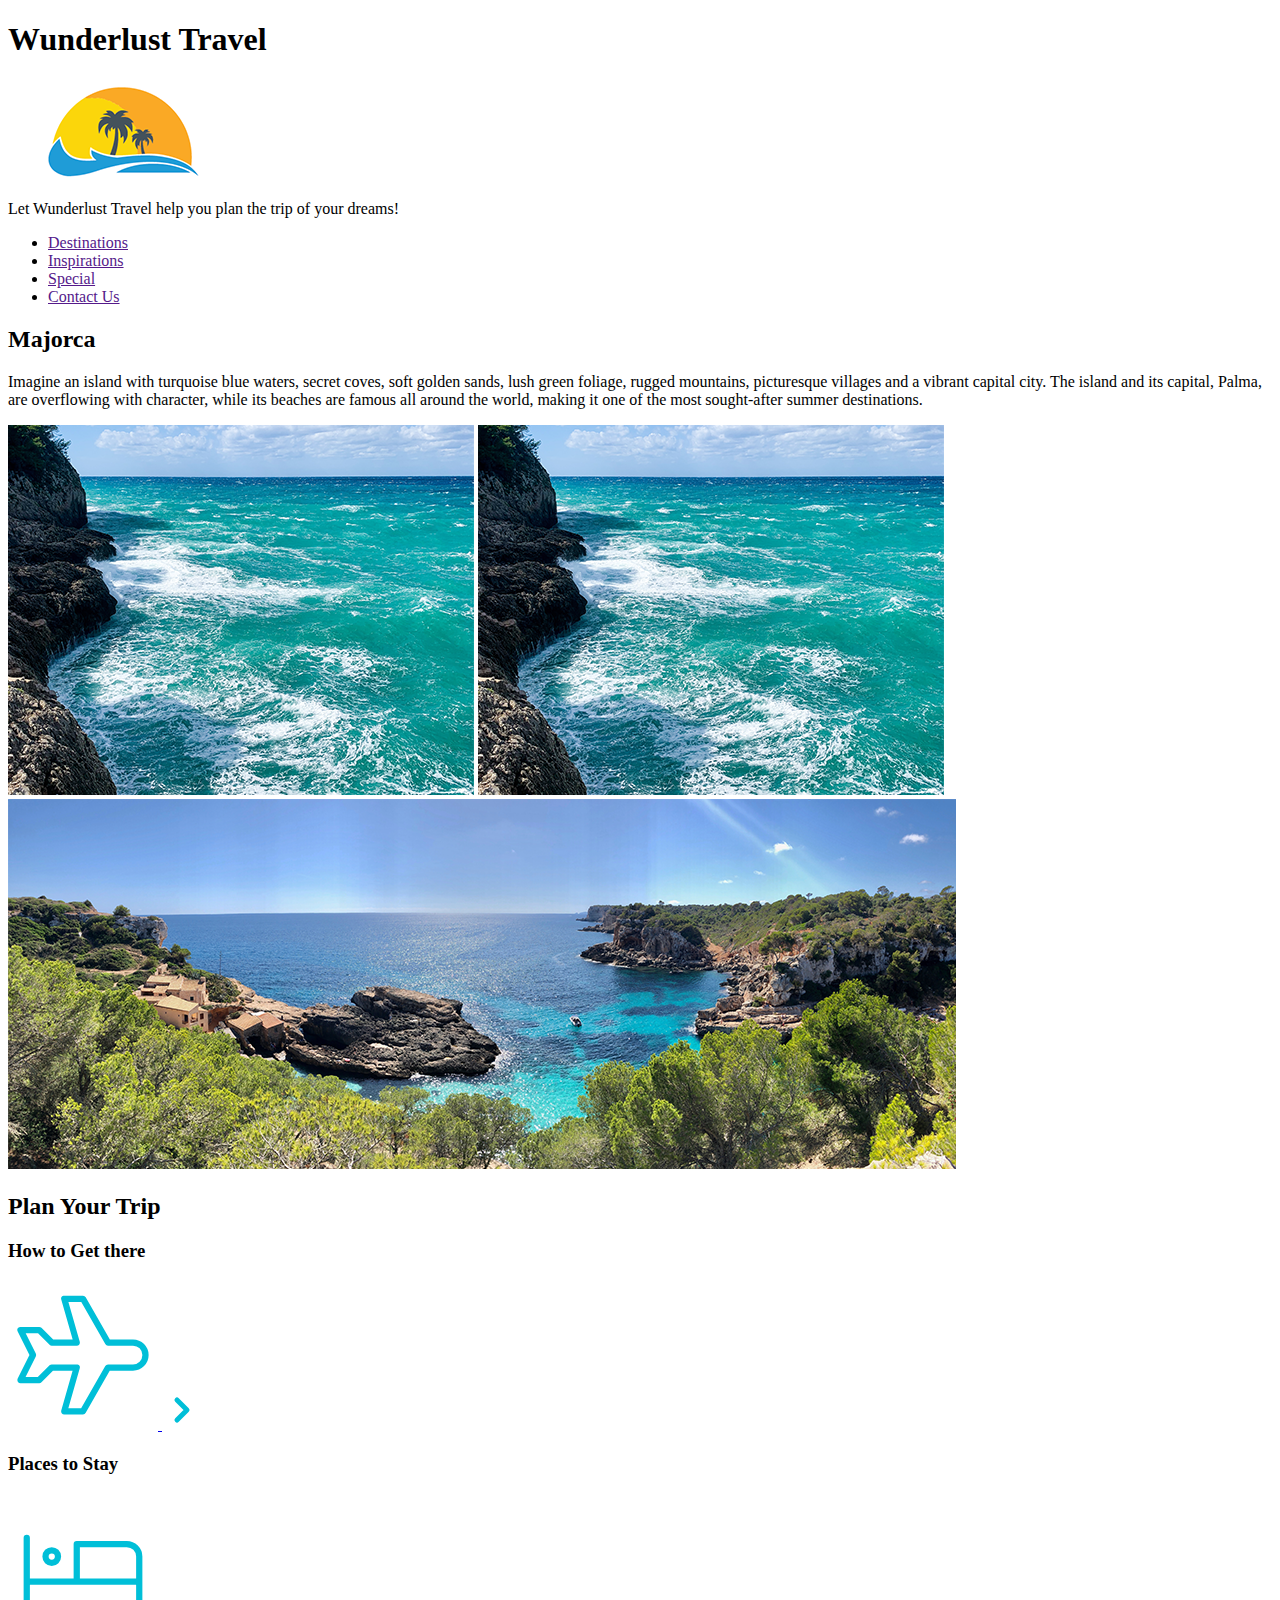
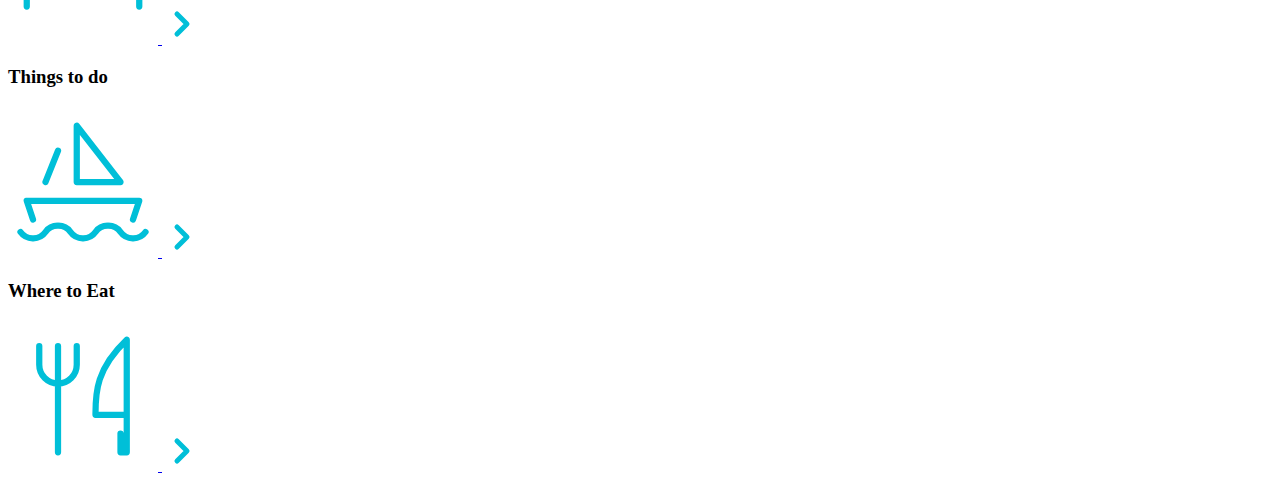
==== index.html @ b9b33b8f "img added" ====
<!DOCTYPE html>
<html lang="en">
<head>
    <meta charset="UTF-8">
    <meta name="author" content="Justin Dyer">
    <meta name="viewport" content="width=device-width, initial-scale=1.0">
    <title>Wunderlust Travel</title>
</head>
<body>
    <header>
        <div class="logoWrap">
            <h1>Wunderlust Travel</h1>
            <img src="img/logo.png">
            <p>Let Wunderlust Travel help you plan the trip of your dreams!</p>
        </div>    
        <nav>
            <menu>
                <li><a href="">Destinations</a></li>
                <li><a href="">Inspirations</a></li>
                <li><a href="">Special</a></li>
                <li><a href="">Contact Us</a></li>
            </menu>
        </nav>
    </header>

    <main>
        <section id="majorca">
            <h2>Majorca</h2>
            <p>Imagine an island with turquoise blue waters, secret coves, soft golden sands, lush green foliage, rugged mountains, picturesque villages and a vibrant capital city. The island and its capital, Palma, are overflowing with character, while its beaches are famous all around the world, making it one of the most sought-after summer destinations.</p>
            <img src="img/majorca-waves.png" alt="">
            <img src="img/majorca-waves.png" alt="">
            <img src="img/majorca-cove.png" alt="">
        </section>

        <section id="planYourTrip">
            <h2>Plan Your Trip</h2>
            <section id="howToGet">
                <h3>How to Get there</h3>
                <p>
                    <a href="#" title="Search for flights">
                        <svg xmlns="http://www.w3.org/2000/svg" class="icon icon-tabler icon-tabler-plane" width="150" height="150" viewBox="0 0 24 24" stroke-width="1" stroke="#00bfd8" fill="none" stroke-linecap="round" stroke-linejoin="round">
                            <path stroke="none" d="M0 0h24v24H0z" fill="none"/>
                            <path d="M16 10h4a2 2 0 0 1 0 4h-4l-4 7h-3l2 -7h-4l-2 2h-3l2 -4l-2 -4h3l2 2h4l-2 -7h3z" />
                        </svg>
                        <svg xmlns="http://www.w3.org/2000/svg" class="icon icon-tabler icon-tabler-chevron-right" width="40" height="40" viewBox="0 0 24 24" stroke-width="3" stroke="#00bfd8" fill="none" stroke-linecap="round" stroke-linejoin="round">
                            <path stroke="none" d="M0 0h24v24H0z" fill="none"/>
                            <polyline points="9 6 15 12 9 18" />
                        </svg>  
                    </a>
                </p>
            </section>
            <section id="placesToStay">
                <h3>Places to Stay</h3>
                <p>
                    <a href="#" title="Search for Hotels">
                        <svg xmlns="http://www.w3.org/2000/svg" class="icon icon-tabler icon-tabler-bed" width="150" height="150" viewBox="0 0 24 24" stroke-width="1" stroke="#00bfd8" fill="none" stroke-linecap="round" stroke-linejoin="round">
                            <path stroke="none" d="M0 0h24v24H0z" fill="none"/>
                            <path d="M3 7v11m0 -4h18m0 4v-8a2 2 0 0 0 -2 -2h-8v6" />
                            <circle cx="7" cy="10" r="1" />
                        </svg>
                        <svg xmlns="http://www.w3.org/2000/svg" class="icon icon-tabler icon-tabler-chevron-right" width="40" height="40" viewBox="0 0 24 24" stroke-width="3" stroke="#00bfd8" fill="none" stroke-linecap="round" stroke-linejoin="round">
                            <path stroke="none" d="M0 0h24v24H0z" fill="none"/>
                            <polyline points="9 6 15 12 9 18" />
                        </svg>                 
                    </a>
                </p>  
            </section>
            <section>
                <h3>Things to do</h3>
                <p>
                    <a href="#" title="Search for Activities">
                        <svg xmlns="http://www.w3.org/2000/svg" class="icon icon-tabler icon-tabler-sailboat" width="150" height="150" viewBox="0 0 24 24" stroke-width="1" stroke="#00bfd8" fill="none" stroke-linecap="round" stroke-linejoin="round">
                            <path stroke="none" d="M0 0h24v24H0z" fill="none"/>
                            <path d="M2 20a2.4 2.4 0 0 0 2 1a2.4 2.4 0 0 0 2 -1a2.4 2.4 0 0 1 2 -1a2.4 2.4 0 0 1 2 1a2.4 2.4 0 0 0 2 1a2.4 2.4 0 0 0 2 -1a2.4 2.4 0 0 1 2 -1a2.4 2.4 0 0 1 2 1a2.4 2.4 0 0 0 2 1a2.4 2.4 0 0 0 2 -1" />
                            <path d="M4 18l-1 -3h18l-1 3" />
                            <path d="M11 12h7l-7 -9v9" />
                            <line x1="8" y1="7" x2="6" y2="12" />
                        </svg>
                        <svg xmlns="http://www.w3.org/2000/svg" class="icon icon-tabler icon-tabler-chevron-right" width="40" height="40" viewBox="0 0 24 24" stroke-width="3" stroke="#00bfd8" fill="none" stroke-linecap="round" stroke-linejoin="round">
                            <path stroke="none" d="M0 0h24v24H0z" fill="none"/>
                            <polyline points="9 6 15 12 9 18" />
                        </svg>
                          
                          
                    </a>
                </p>                    
            </section>    
            
            <section>
                <h3>Where to Eat</h3>
                <p>
                    <a href="#" title="Search for Restaurants">
                        <svg xmlns="http://www.w3.org/2000/svg" class="icon icon-tabler icon-tabler-tools-kitchen-2" width="150" height="150" viewBox="0 0 24 24" stroke-width="1" stroke="#00bfd8" fill="none" stroke-linecap="round" stroke-linejoin="round">
                            <path stroke="none" d="M0 0h24v24H0z" fill="none"/>
                            <path d="M19 3v12h-5c-.023 -3.681 .184 -7.406 5 -12zm0 12v6h-1v-3m-10 -14v17m-3 -17v3a3 3 0 1 0 6 0v-3" />
                        </svg>
                        <svg xmlns="http://www.w3.org/2000/svg" class="icon icon-tabler icon-tabler-chevron-right" width="40" height="40" viewBox="0 0 24 24" stroke-width="3" stroke="#00bfd8" fill="none" stroke-linecap="round" stroke-linejoin="round">
                            <path stroke="none" d="M0 0h24v24H0z" fill="none"/>
                            <polyline points="9 6 15 12 9 18" />
                        </svg>
                                                    
                    </a>
                </p>
            </section>
        </section>

        <section></section>
        <section></section>
        <section></section>
    </main>

    <footer>

    </footer>
</body>
</html>
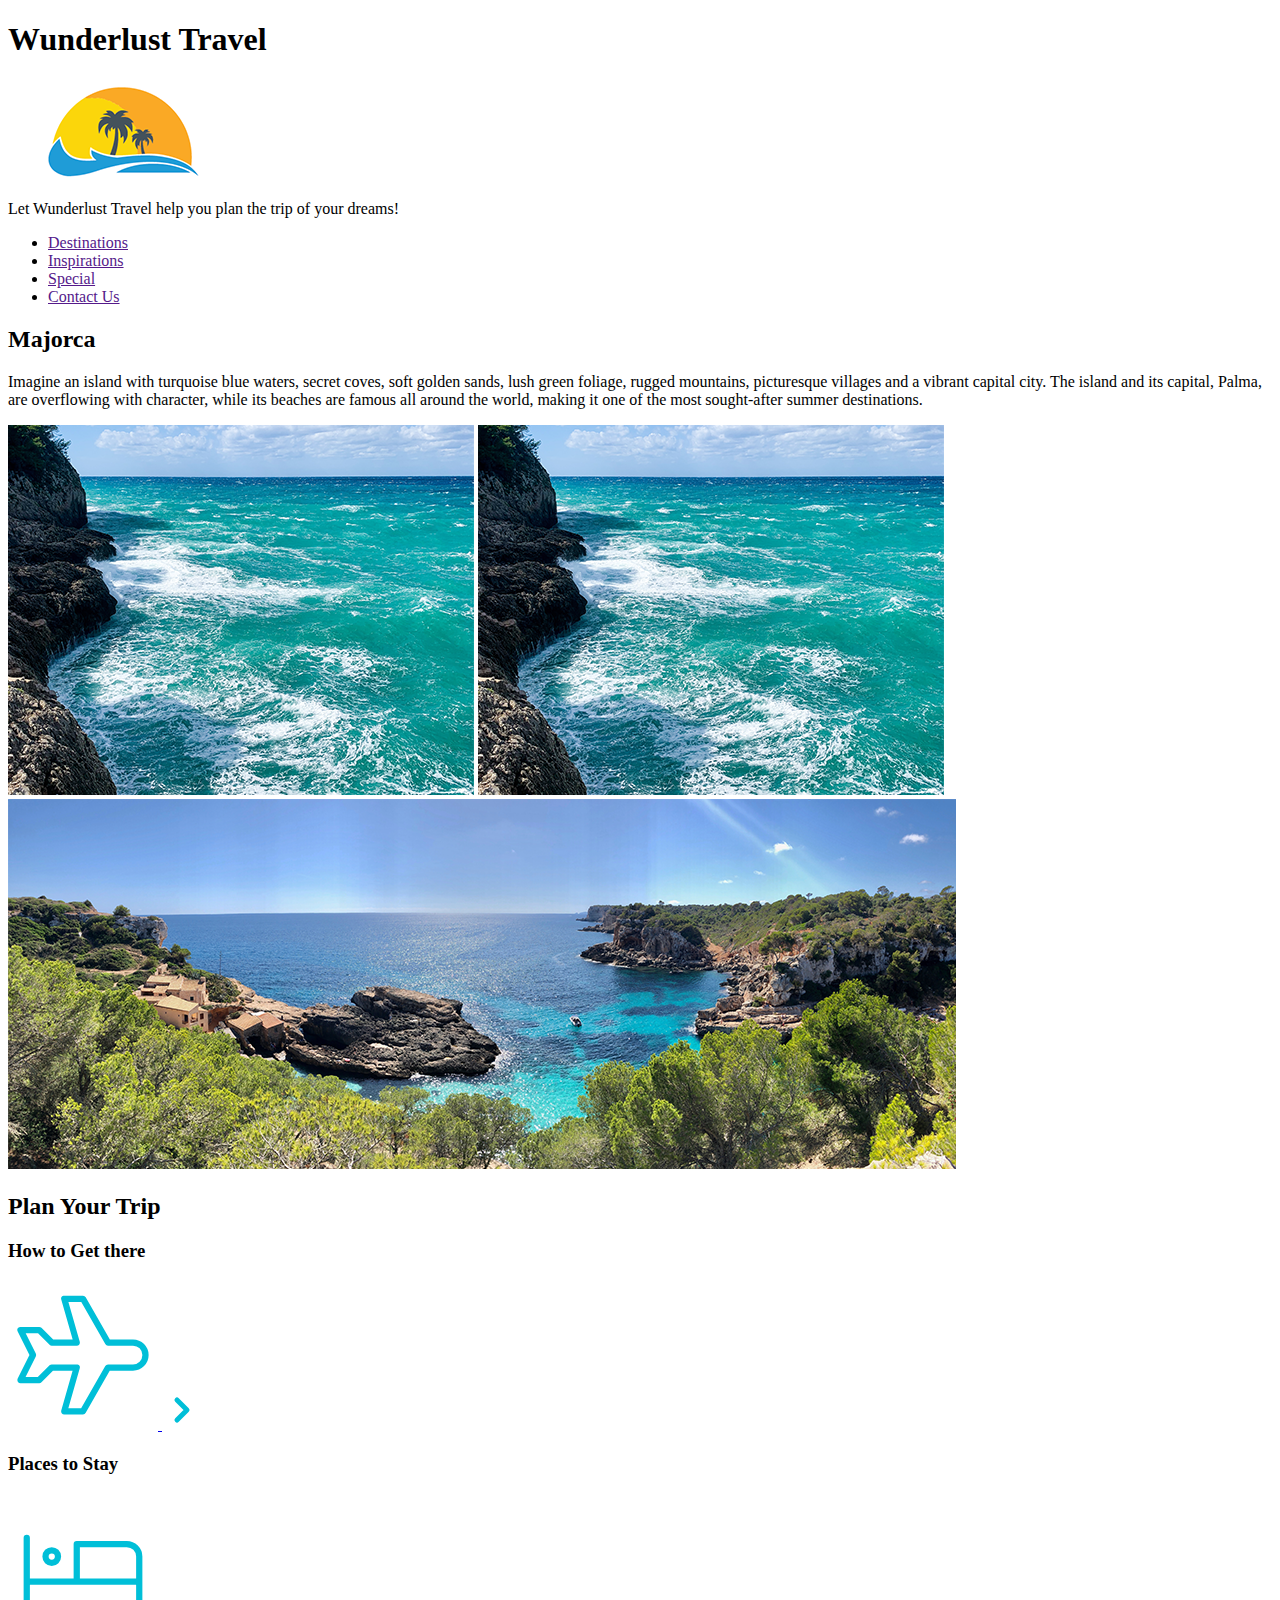
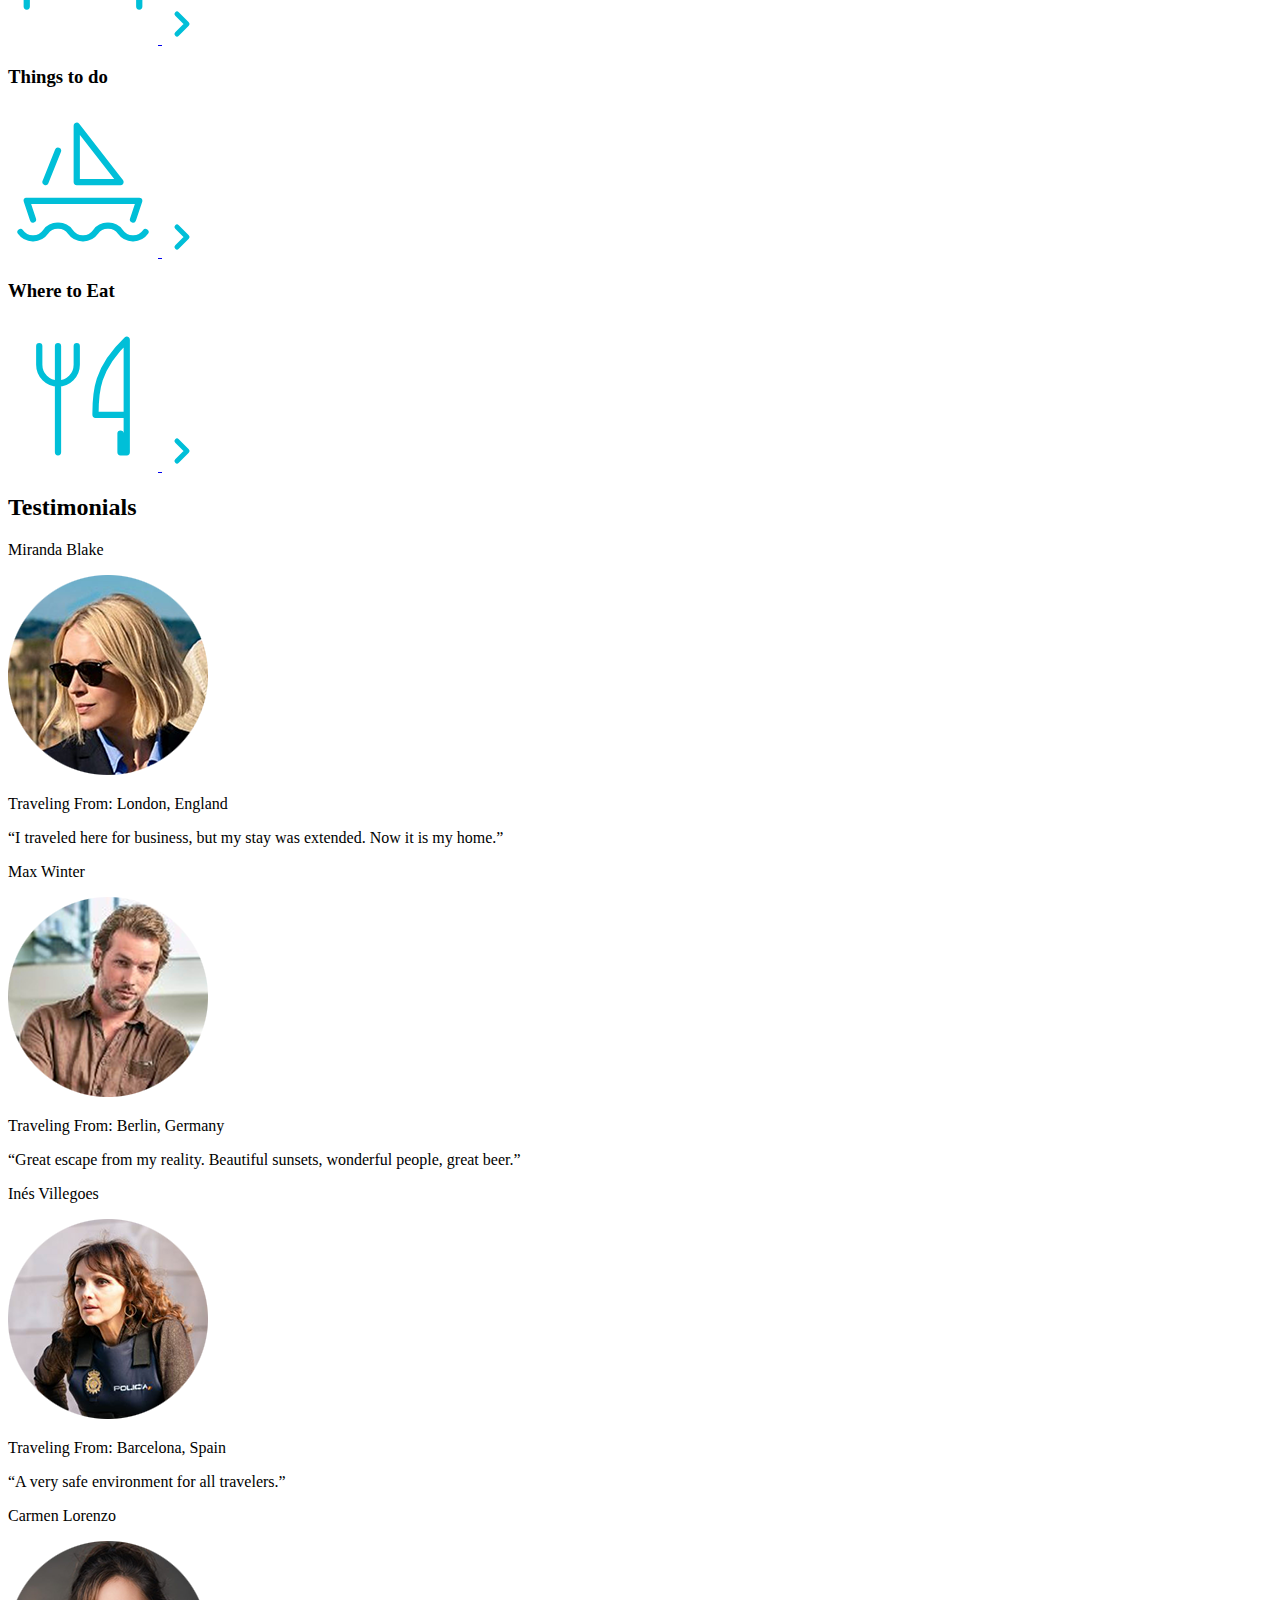
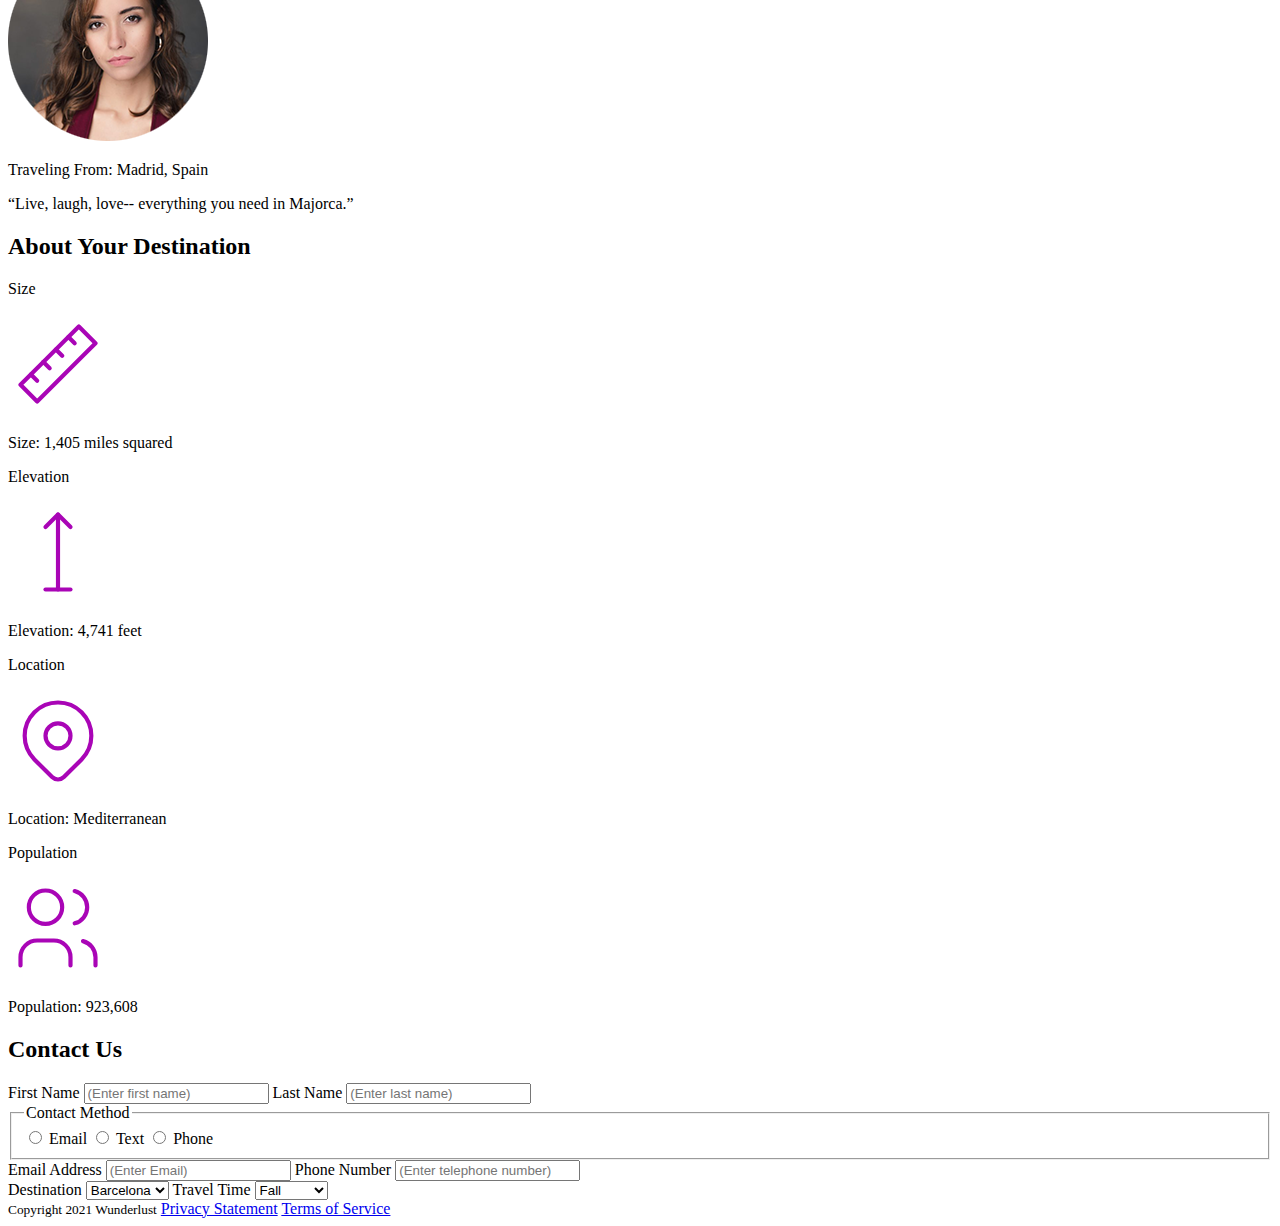
==== commit 2a7e3679: "Update index.html" ====
--- a/index.html
+++ b/index.html
@@ -24,7 +24,7 @@
     </header>
 
     <main>
-        <section id="majorca">
+        <section id="majorcaMain">
             <h2>Majorca</h2>
             <p>Imagine an island with turquoise blue waters, secret coves, soft golden sands, lush green foliage, rugged mountains, picturesque villages and a vibrant capital city. The island and its capital, Palma, are overflowing with character, while its beaches are famous all around the world, making it one of the most sought-after summer destinations.</p>
             <img src="img/majorca-waves.png" alt="">
@@ -104,13 +104,132 @@
             </section>
         </section>
 
-        <section></section>
-        <section></section>
-        <section></section>
+        <section id="testimonials">
+            <h2>Testimonials</h2>
+            <article>
+                <p>Miranda Blake</p>
+                <img src="img/miranda-blake.png" alt="">
+                <p>Traveling From: London, England</p>
+                <q>I traveled here for business, but my stay was extended. Now it is my home.</q>
+            </article>
+
+            <article>
+                <p>Max Winter</p>
+                <img src="img/max-winter.png" alt="">
+                <p>Traveling From: Berlin, Germany</p>
+                <q>Great escape from my reality. Beautiful sunsets, wonderful people, great beer.</q>
+            </article>
+
+            <article>
+                <p>Inés Villegoes</p>
+                <img src="img/ines-villegoes.png" alt="">
+                <p>Traveling From: Barcelona, Spain</p>
+                <q>A very safe environment for all travelers.</q>
+            </article>
+
+            <article>
+                <p>Carmen Lorenzo</p>
+                <img src="img/carmen-lorenzo.png" alt="">
+                <p>Traveling From: Madrid, Spain</p>
+                <q>Live, laugh, love-- everything you need in Majorca.</q>
+            </article>
+        </section>
+
+        <section id="about">
+            <h2>About Your Destination</h2>
+
+            <p>Size</p>
+            <svg xmlns="http://www.w3.org/2000/svg" class="icon icon-tabler icon-tabler-ruler-2" width="100" height="100" viewBox="0 0 24 24" stroke-width="1" stroke="#a905b6" fill="none" stroke-linecap="round" stroke-linejoin="round">
+                <path stroke="none" d="M0 0h24v24H0z" fill="none"/>
+                <path d="M17 3l4 4l-14 14l-4 -4z" />
+                <path d="M16 7l-1.5 -1.5" />
+                <path d="M13 10l-1.5 -1.5" />
+                <path d="M10 13l-1.5 -1.5" />
+                <path d="M7 16l-1.5 -1.5" />
+            </svg>
+            <p>Size: 1,405 miles squared</p>
+
+            <p>Elevation</p>
+            <svg xmlns="http://www.w3.org/2000/svg" class="icon icon-tabler icon-tabler-arrow-top-bar" width="100" height="100" viewBox="0 0 24 24" stroke-width="1" stroke="#a905b6" fill="none" stroke-linecap="round" stroke-linejoin="round">
+                <path stroke="none" d="M0 0h24v24H0z" fill="none"/>
+                <line x1="12" y1="21" x2="12" y2="3" />
+                <path d="M15 6l-3 -3l-3 3" />
+                <line x1="9" y1="21" x2="15" y2="21" />
+            </svg>
+            <p>Elevation: 4,741 feet</p>
+            
+            <p>Location</p>
+            <svg xmlns="http://www.w3.org/2000/svg" class="icon icon-tabler icon-tabler-map-pin" width="100" height="100" viewBox="0 0 24 24" stroke-width="1" stroke="#a905b6" fill="none" stroke-linecap="round" stroke-linejoin="round">
+                <path stroke="none" d="M0 0h24v24H0z" fill="none"/>
+                <circle cx="12" cy="11" r="3" />
+                <path d="M17.657 16.657l-4.243 4.243a2 2 0 0 1 -2.827 0l-4.244 -4.243a8 8 0 1 1 11.314 0z" />
+            </svg>
+            <p>Location: Mediterranean</p>
+            
+            <p>Population</p>
+            <svg xmlns="http://www.w3.org/2000/svg" class="icon icon-tabler icon-tabler-users" width="100" height="100" viewBox="0 0 24 24" stroke-width="1" stroke="#a905b6" fill="none" stroke-linecap="round" stroke-linejoin="round">
+                <path stroke="none" d="M0 0h24v24H0z" fill="none"/>
+                <circle cx="9" cy="7" r="4" />
+                <path d="M3 21v-2a4 4 0 0 1 4 -4h4a4 4 0 0 1 4 4v2" />
+                <path d="M16 3.13a4 4 0 0 1 0 7.75" />
+                <path d="M21 21v-2a4 4 0 0 0 -3 -3.85" />
+            </svg>
+            <p>Population: 923,608</p>            
+        </section>
+
+        <section id="contact">
+            <h2>Contact Us</h2>
+            <section id="name">
+                <label for="firstName">First Name</label>
+                <input type="text" name="firstName" id="firstName" placeholder="(Enter first name)">
+                <label for="lastName">Last Name</label>
+                <input type="text" name="lastName" id="lastName" placeholder="(Enter last name)">
+            </section>
+
+            <section id="information">
+                <fieldset>
+                    <legend>Contact Method</legend>
+                    <input type="radio" name="prefMethod" value="email" id="email">
+                    <label for="email">Email</label>
+                    <input type="radio" name="prefMethod" value="text" id="text">
+                    <label for="text">Text</label>
+                    <input type="radio" name="prefMethod" value="phone" id="phone">
+                    <label for="phone">Phone</label>
+                </fieldset>
+                <label for="email">Email Address</label>
+                <input id="email" name="email" type="email" placeholder="(Enter Email)">
+                <label for="tel">Phone Number</label>
+                <input type="tel" name="tel" id="tel" placeholder="(Enter telephone number)">
+            </section>
+
+            <section id="tripInfo">
+                <label for="destination">Destination</label>
+                <select name="destination" id="destination">
+                    <option value="barcelona">Barcelona</option>
+                    <option value="granada">Granada</option>
+                    <option value="ibiza">Ibiza</option>
+                    <option value="madrid">Madrid</option>
+                    <option value="majorca">Majorca</option>
+                    <option value="seville">Seville</option>
+                    <option value="tenerife">Tenerife</option>
+                    <option value="valencia">Valencia</option>
+                </select>
+                <label for="travelTime">Travel Time</label>
+                <select name="travelTime" id="travelTime">
+                    <option value="fall">Fall</option>
+                    <option value="winter">Winter</option>
+                    <option value="spring">Spring</option>
+                    <option value="summer">Summer</option>
+                    <option value="flex">Flexible</option>
+                </select>
+            </section>
+        </section>
     </main>
-
+    
     <footer>
-
+        <small>Copyright 2021 Wunderlust</small>
+        <a href="#">Privacy Statement</a>
+        <a href="#">Terms of Service</a>
     </footer>
 </body>
 </html>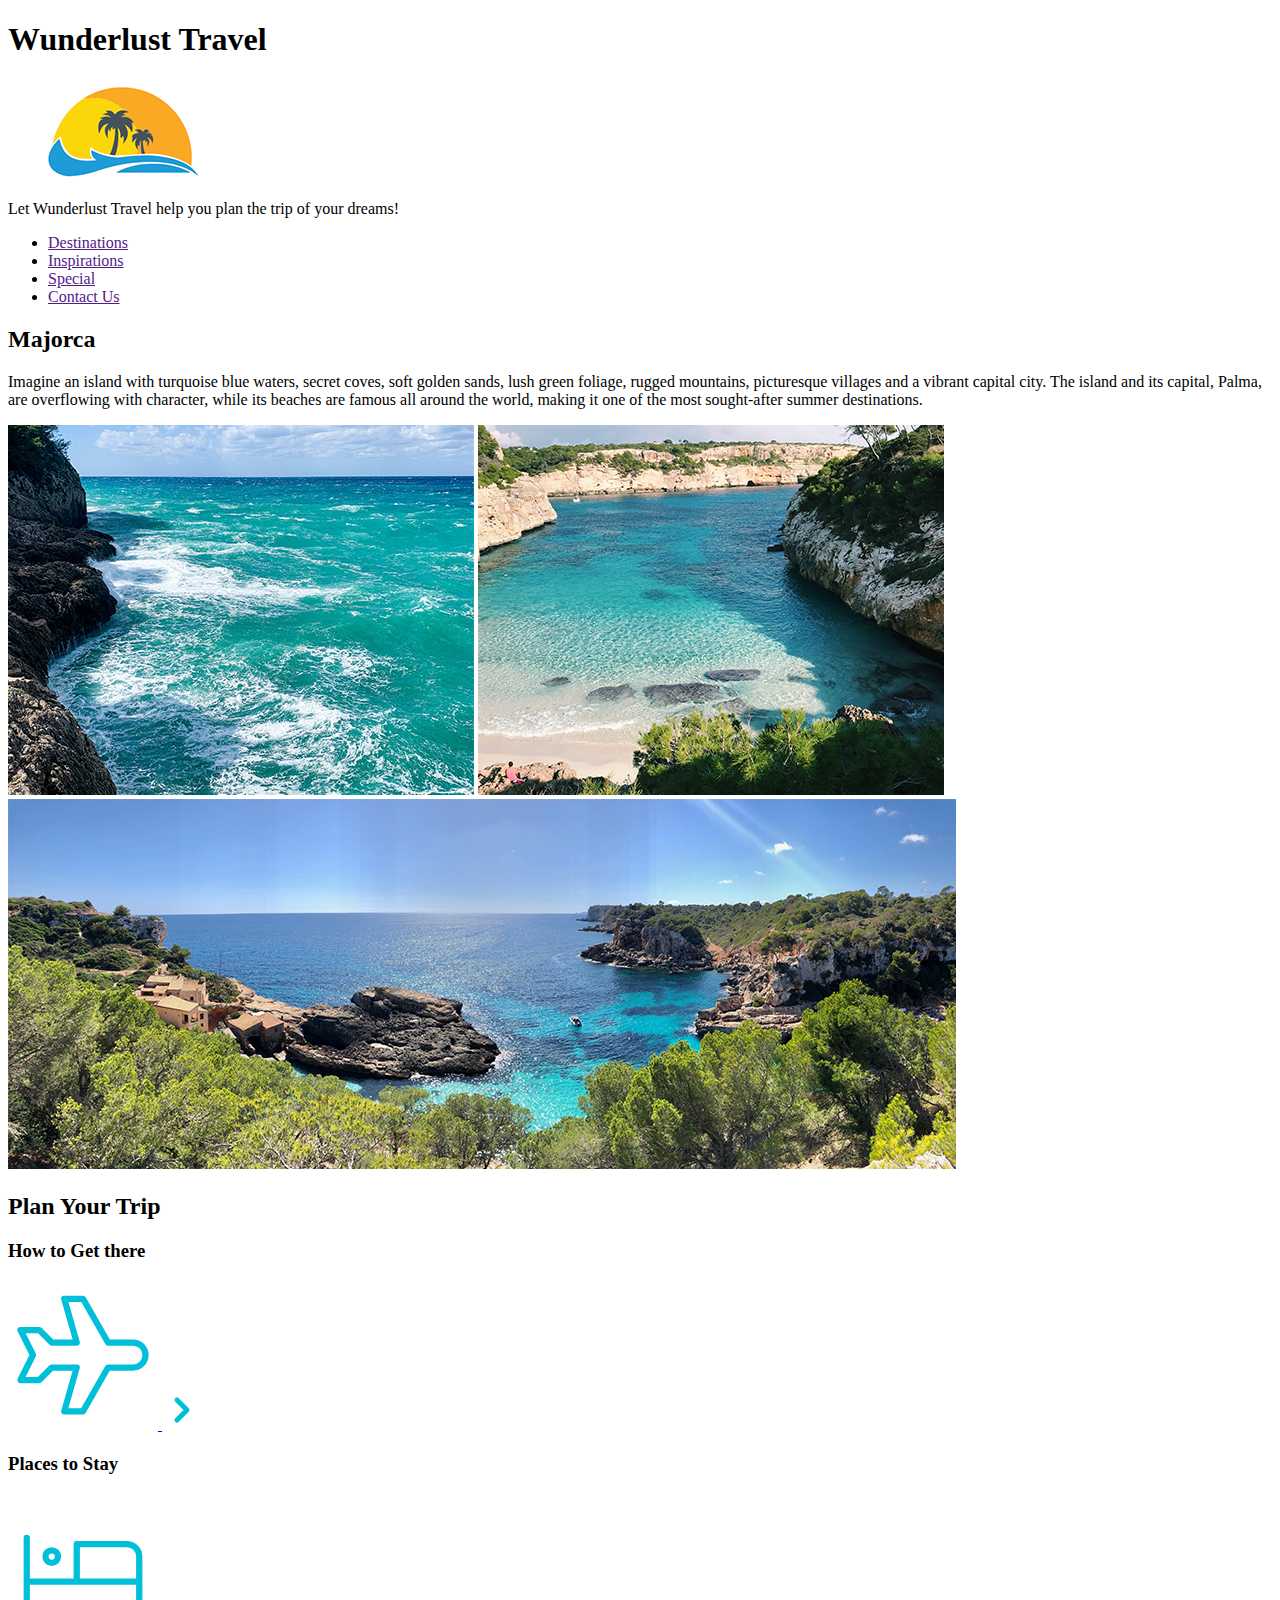
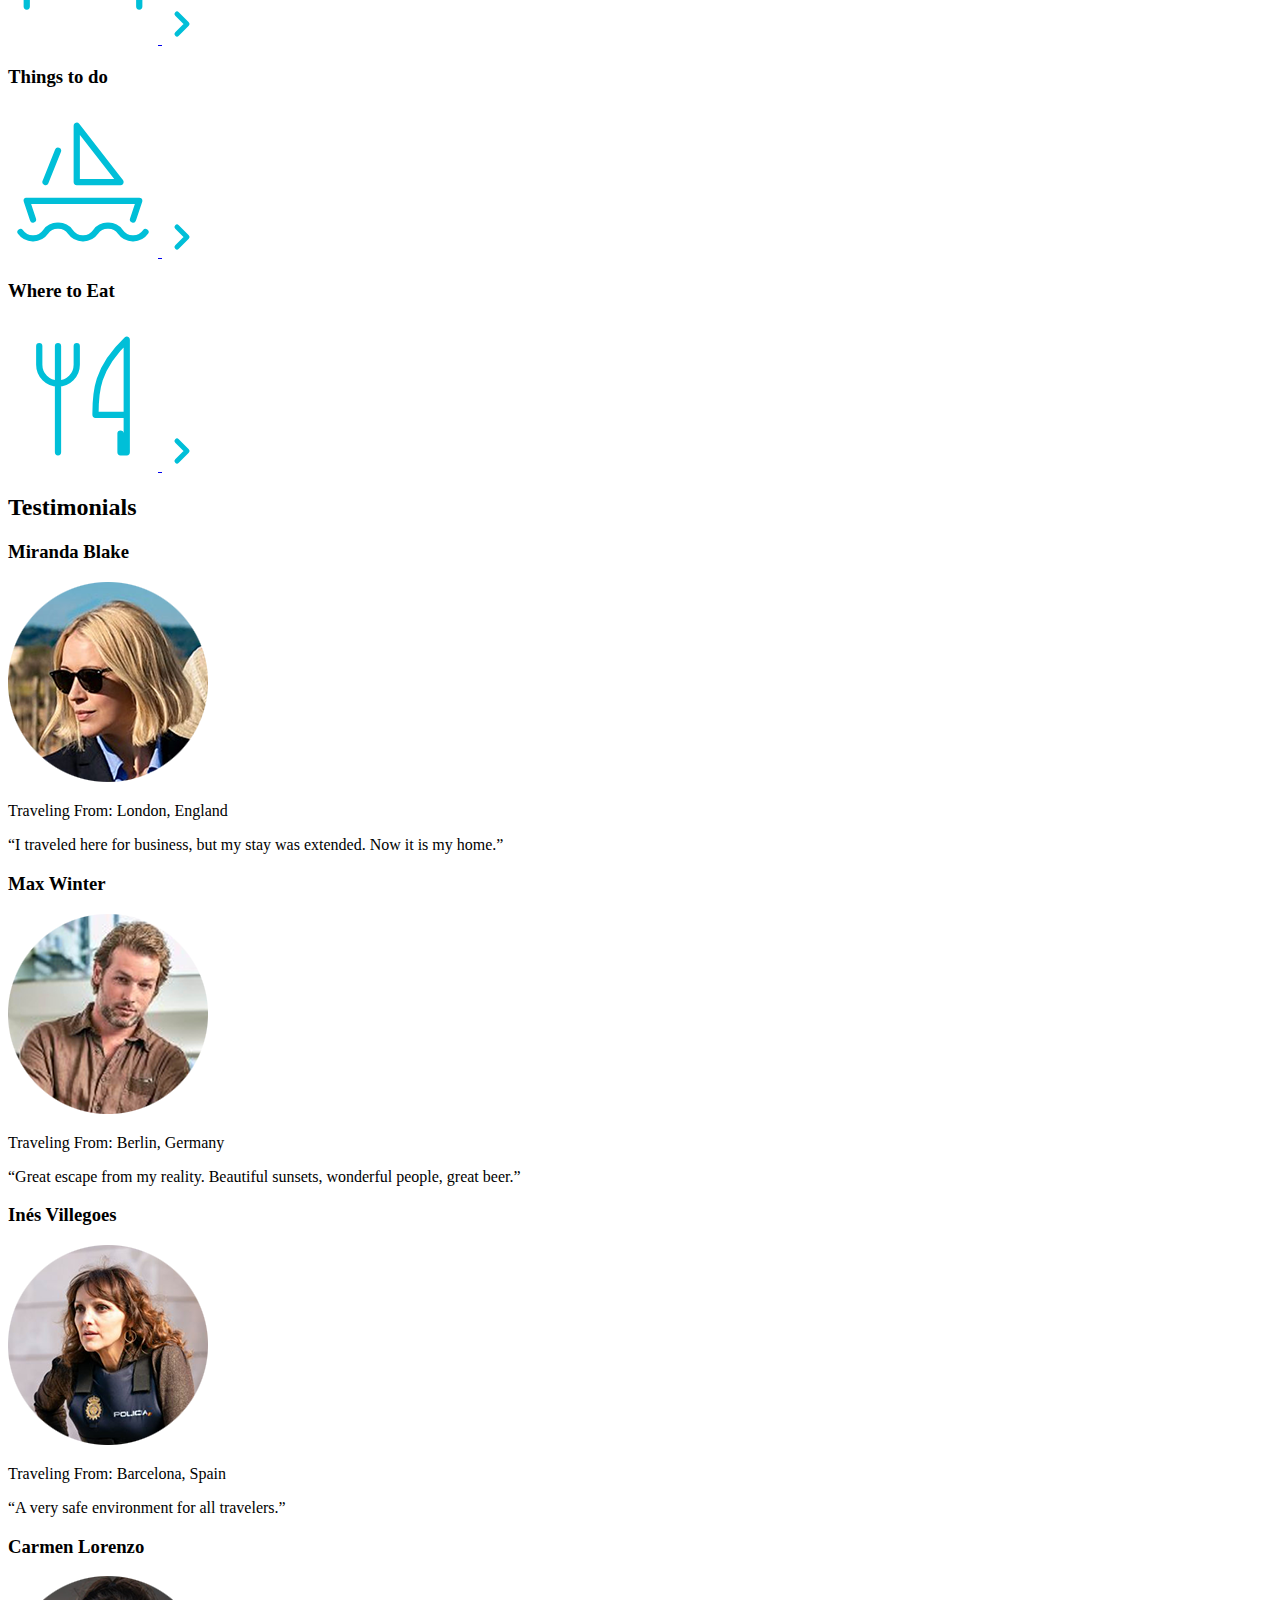
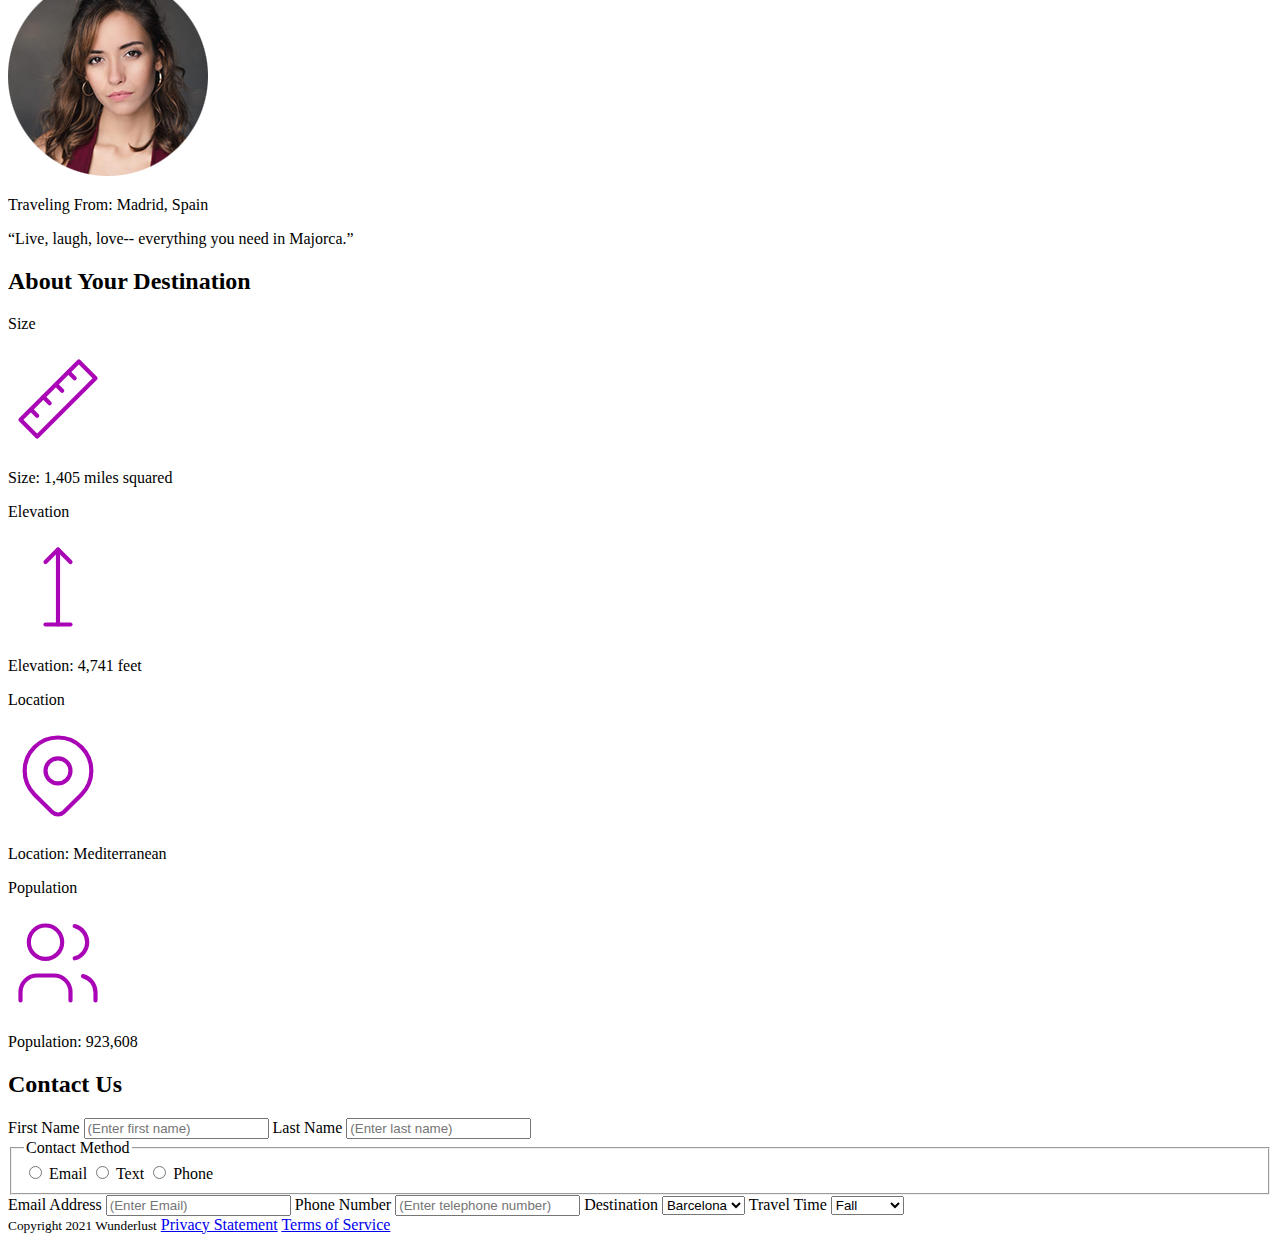
==== commit bbf75e13: "Update index.html" ====
--- a/index.html
+++ b/index.html
@@ -8,11 +8,9 @@
 </head>
 <body>
     <header>
-        <div class="logoWrap">
-            <h1>Wunderlust Travel</h1>
-            <img src="img/logo.png">
-            <p>Let Wunderlust Travel help you plan the trip of your dreams!</p>
-        </div>    
+        <h1>Wunderlust Travel</h1>
+        <img src="img/logo.png" alt="logo of two palm trees with a wave in the foreground and sunset in background">
+        <p>Let Wunderlust Travel help you plan the trip of your dreams!</p>
         <nav>
             <menu>
                 <li><a href="">Destinations</a></li>
@@ -24,15 +22,15 @@
     </header>
 
     <main>
-        <section id="majorcaMain">
+        <section>
             <h2>Majorca</h2>
             <p>Imagine an island with turquoise blue waters, secret coves, soft golden sands, lush green foliage, rugged mountains, picturesque villages and a vibrant capital city. The island and its capital, Palma, are overflowing with character, while its beaches are famous all around the world, making it one of the most sought-after summer destinations.</p>
-            <img src="img/majorca-waves.png" alt="">
-            <img src="img/majorca-waves.png" alt="">
-            <img src="img/majorca-cove.png" alt="">
-        </section>
-
-        <section id="planYourTrip">
+            <img src="img/majorca-waves.png" alt="waves smashing against a black cliffside.">
+            <img src="img/majorca-beach.png" alt="a sunny private beach">
+            <img src="img/majorca-cove.png" alt="a panorama of the coastline of majorca">
+        </section>
+
+        <section>
             <h2>Plan Your Trip</h2>
             <section id="howToGet">
                 <h3>How to Get there</h3>
@@ -104,38 +102,38 @@
             </section>
         </section>
 
-        <section id="testimonials">
+        <section>
             <h2>Testimonials</h2>
             <article>
-                <p>Miranda Blake</p>
-                <img src="img/miranda-blake.png" alt="">
+                <h3>Miranda Blake</h3>
+                <img src="img/miranda-blake.png" alt="headshot of a blonde woman with sunglasses">
                 <p>Traveling From: London, England</p>
                 <q>I traveled here for business, but my stay was extended. Now it is my home.</q>
             </article>
 
             <article>
-                <p>Max Winter</p>
-                <img src="img/max-winter.png" alt="">
+                <h3>Max Winter</h3>
+                <img src="img/max-winter.png" alt="headshot of a man in a brown collared shirt">
                 <p>Traveling From: Berlin, Germany</p>
                 <q>Great escape from my reality. Beautiful sunsets, wonderful people, great beer.</q>
             </article>
 
             <article>
-                <p>Inés Villegoes</p>
-                <img src="img/ines-villegoes.png" alt="">
+                <h3>Inés Villegoes</h3>
+                <img src="img/ines-villegoes.png" alt="A picture of a police woman from spain">
                 <p>Traveling From: Barcelona, Spain</p>
                 <q>A very safe environment for all travelers.</q>
             </article>
 
             <article>
-                <p>Carmen Lorenzo</p>
-                <img src="img/carmen-lorenzo.png" alt="">
+                <h3>Carmen Lorenzo</h3>
+                <img src="img/carmen-lorenzo.png" alt="headshot of a young woman in a red top">
                 <p>Traveling From: Madrid, Spain</p>
                 <q>Live, laugh, love-- everything you need in Majorca.</q>
             </article>
         </section>
 
-        <section id="about">
+        <section>
             <h2>About Your Destination</h2>
 
             <p>Size</p>
@@ -177,52 +175,46 @@
             <p>Population: 923,608</p>            
         </section>
 
-        <section id="contact">
+        <section>
             <h2>Contact Us</h2>
-            <section id="name">
-                <label for="firstName">First Name</label>
-                <input type="text" name="firstName" id="firstName" placeholder="(Enter first name)">
-                <label for="lastName">Last Name</label>
-                <input type="text" name="lastName" id="lastName" placeholder="(Enter last name)">
-            </section>
-
-            <section id="information">
-                <fieldset>
-                    <legend>Contact Method</legend>
-                    <input type="radio" name="prefMethod" value="email" id="email">
-                    <label for="email">Email</label>
-                    <input type="radio" name="prefMethod" value="text" id="text">
-                    <label for="text">Text</label>
-                    <input type="radio" name="prefMethod" value="phone" id="phone">
-                    <label for="phone">Phone</label>
-                </fieldset>
-                <label for="email">Email Address</label>
-                <input id="email" name="email" type="email" placeholder="(Enter Email)">
-                <label for="tel">Phone Number</label>
-                <input type="tel" name="tel" id="tel" placeholder="(Enter telephone number)">
-            </section>
-
-            <section id="tripInfo">
-                <label for="destination">Destination</label>
-                <select name="destination" id="destination">
-                    <option value="barcelona">Barcelona</option>
-                    <option value="granada">Granada</option>
-                    <option value="ibiza">Ibiza</option>
-                    <option value="madrid">Madrid</option>
-                    <option value="majorca">Majorca</option>
-                    <option value="seville">Seville</option>
-                    <option value="tenerife">Tenerife</option>
-                    <option value="valencia">Valencia</option>
-                </select>
-                <label for="travelTime">Travel Time</label>
-                <select name="travelTime" id="travelTime">
-                    <option value="fall">Fall</option>
-                    <option value="winter">Winter</option>
-                    <option value="spring">Spring</option>
-                    <option value="summer">Summer</option>
-                    <option value="flex">Flexible</option>
-                </select>
-            </section>
+            <label for="firstName">First Name</label>
+            <input type="text" name="firstName" id="firstName" placeholder="(Enter first name)">
+            <label for="lastName">Last Name</label>
+            <input type="text" name="lastName" id="lastName" placeholder="(Enter last name)">
+
+            <fieldset>
+                <legend>Contact Method</legend>
+                <input type="radio" name="prefMethod" value="email" id="mail">
+                <label for="mail">Email</label>
+                <input type="radio" name="prefMethod" value="text" id="text">
+                <label for="text">Text</label>
+                <input type="radio" name="prefMethod" value="phone" id="phone">
+                <label for="phone">Phone</label>
+            </fieldset>
+            <label for="email">Email Address</label>
+            <input id="email" name="email" type="email" placeholder="(Enter Email)">
+            <label for="tel">Phone Number</label>
+            <input type="tel" name="tel" id="tel" placeholder="(Enter telephone number)">
+
+            <label for="destination">Destination</label>
+            <select name="destination" id="destination">
+                <option value="barcelona">Barcelona</option>
+                <option value="granada">Granada</option>
+                <option value="ibiza">Ibiza</option>
+                <option value="madrid">Madrid</option>
+                <option value="majorca">Majorca</option>
+                <option value="seville">Seville</option>
+                <option value="tenerife">Tenerife</option>
+                <option value="valencia">Valencia</option>
+            </select>
+            <label for="travelTime">Travel Time</label>
+            <select name="travelTime" id="travelTime">
+                <option value="fall">Fall</option>
+                <option value="winter">Winter</option>
+                <option value="spring">Spring</option>
+                <option value="summer">Summer</option>
+                <option value="flex">Flexible</option>
+            </select>
         </section>
     </main>
     
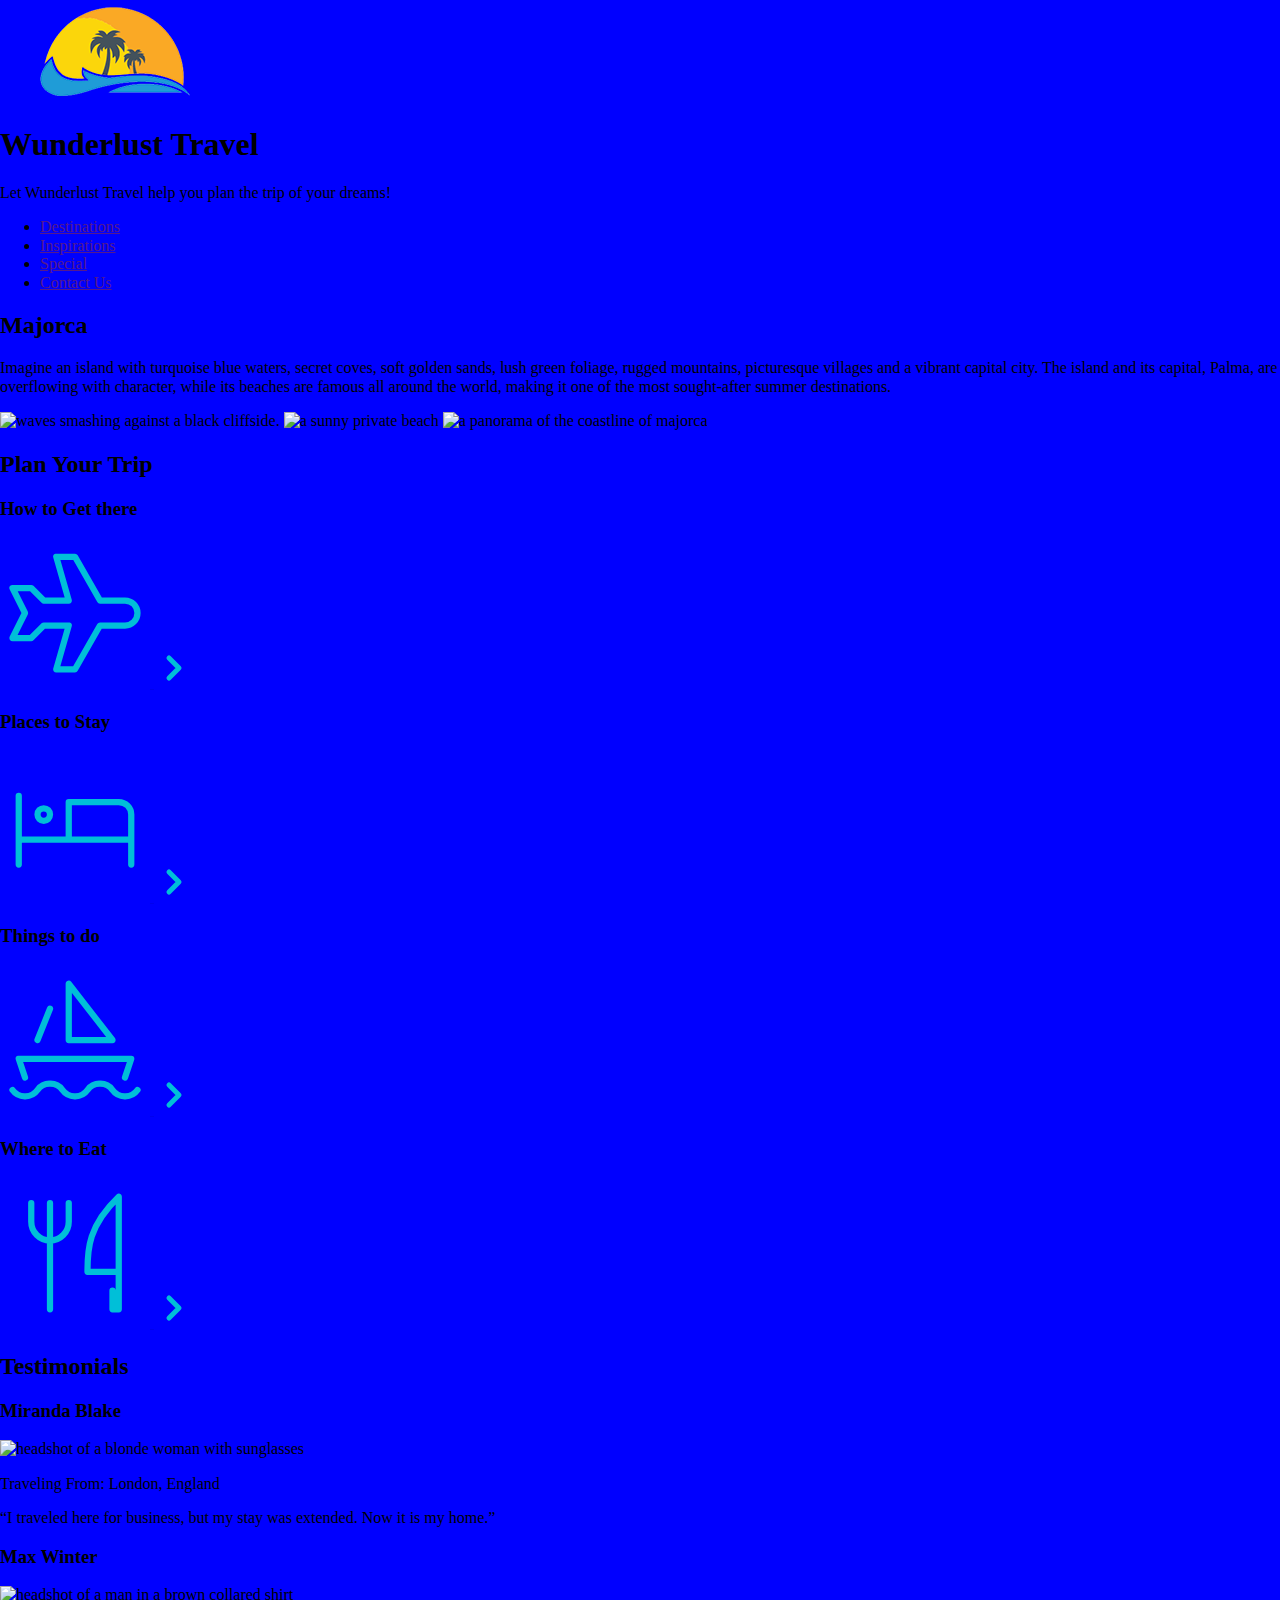
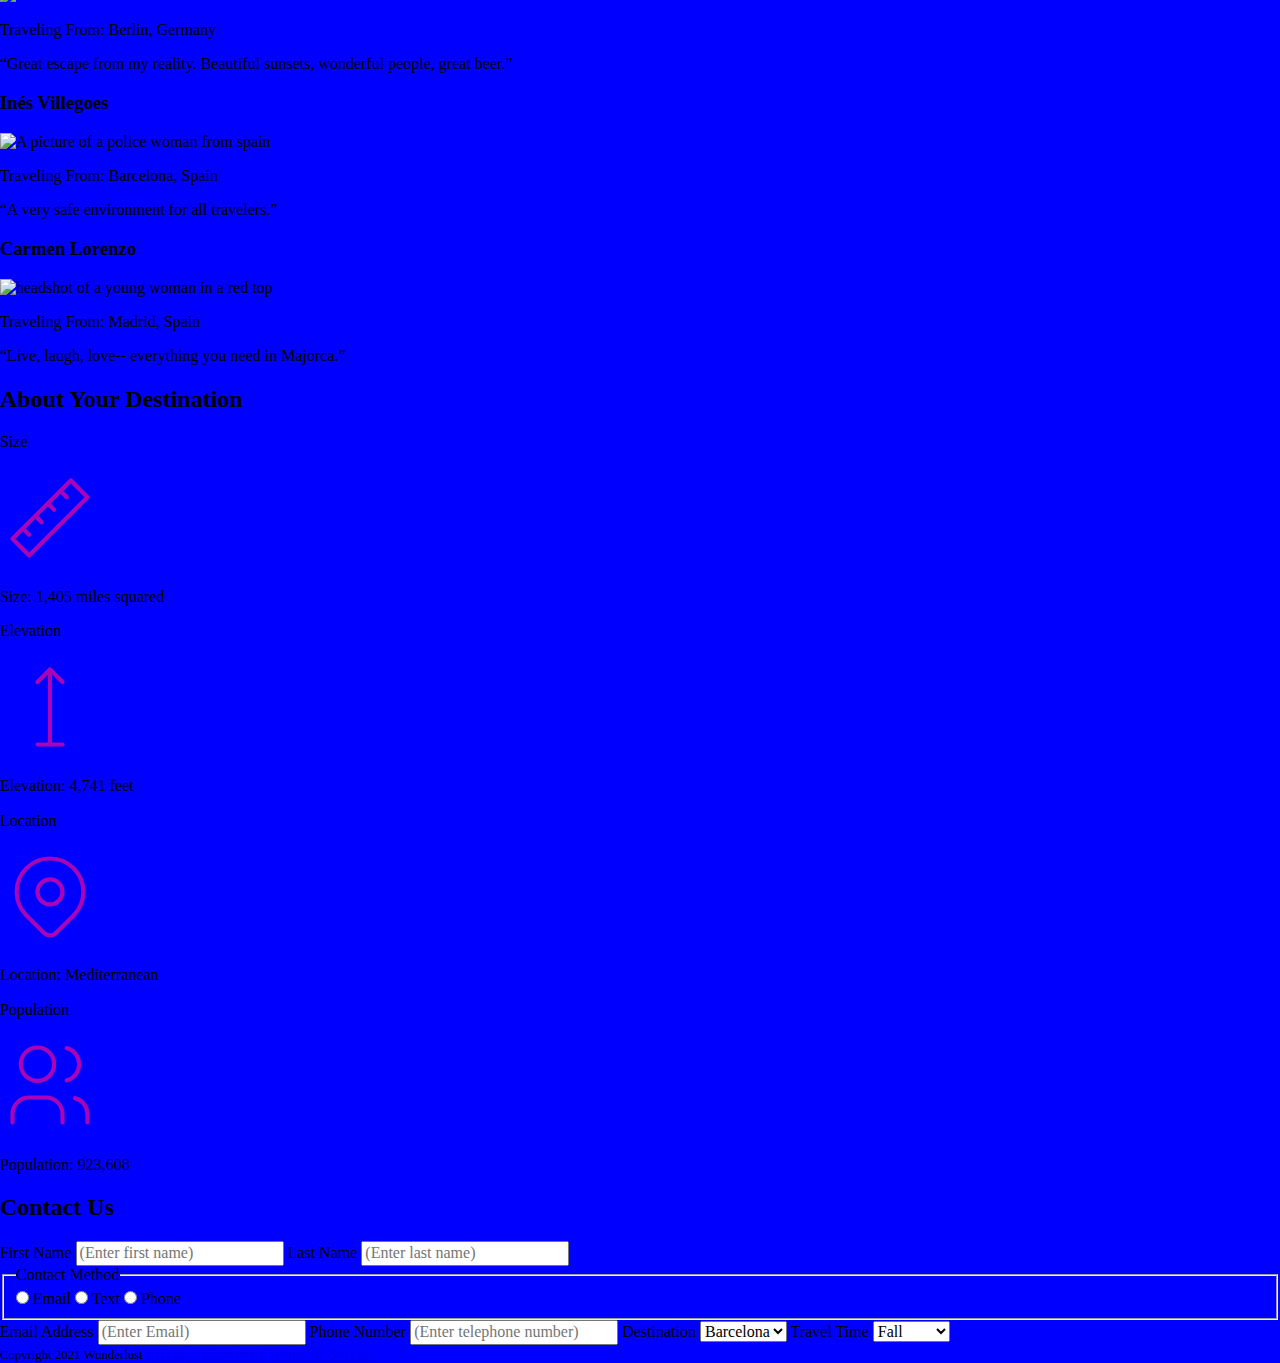
==== commit a843112e: "work" ====
--- a/index.html
+++ b/index.html
@@ -4,20 +4,22 @@
     <meta charset="UTF-8">
     <meta name="author" content="Justin Dyer">
     <meta name="viewport" content="width=device-width, initial-scale=1.0">
+    <link rel="stylesheet" href="https://cdnjs.cloudflare.com/ajax/libs/font-awesome/4.7.0/css/font-awesome.min.css">
+    <link rel="stylesheet" href="styles.css">
     <title>Wunderlust Travel</title>
 </head>
 <body>
     <header>
+        <img src="images/logo.png" alt="logo of two palm trees with a wave in the foreground and sunset in background">
         <h1>Wunderlust Travel</h1>
-        <img src="img/logo.png" alt="logo of two palm trees with a wave in the foreground and sunset in background">
         <p>Let Wunderlust Travel help you plan the trip of your dreams!</p>
         <nav>
-            <menu>
+            <ul>
                 <li><a href="">Destinations</a></li>
                 <li><a href="">Inspirations</a></li>
                 <li><a href="">Special</a></li>
                 <li><a href="">Contact Us</a></li>
-            </menu>
+            </ul>
         </nav>
     </header>
 
@@ -25,9 +27,9 @@
         <section>
             <h2>Majorca</h2>
             <p>Imagine an island with turquoise blue waters, secret coves, soft golden sands, lush green foliage, rugged mountains, picturesque villages and a vibrant capital city. The island and its capital, Palma, are overflowing with character, while its beaches are famous all around the world, making it one of the most sought-after summer destinations.</p>
-            <img src="img/majorca-waves.png" alt="waves smashing against a black cliffside.">
-            <img src="img/majorca-beach.png" alt="a sunny private beach">
-            <img src="img/majorca-cove.png" alt="a panorama of the coastline of majorca">
+            <img src="images/majorca-waves.png" alt="waves smashing against a black cliffside.">
+            <img src="images/majorca-beach.png" alt="a sunny private beach">
+            <img src="images/majorca-cove.png" alt="a panorama of the coastline of majorca">
         </section>
 
         <section>
@@ -106,28 +108,28 @@
             <h2>Testimonials</h2>
             <article>
                 <h3>Miranda Blake</h3>
-                <img src="img/miranda-blake.png" alt="headshot of a blonde woman with sunglasses">
+                <img src="images/miranda-blake.png" alt="headshot of a blonde woman with sunglasses">
                 <p>Traveling From: London, England</p>
                 <q>I traveled here for business, but my stay was extended. Now it is my home.</q>
             </article>
 
             <article>
                 <h3>Max Winter</h3>
-                <img src="img/max-winter.png" alt="headshot of a man in a brown collared shirt">
+                <img src="images/max-winter.png" alt="headshot of a man in a brown collared shirt">
                 <p>Traveling From: Berlin, Germany</p>
                 <q>Great escape from my reality. Beautiful sunsets, wonderful people, great beer.</q>
             </article>
 
             <article>
                 <h3>Inés Villegoes</h3>
-                <img src="img/ines-villegoes.png" alt="A picture of a police woman from spain">
+                <img src="images/ines-villegoes.png" alt="A picture of a police woman from spain">
                 <p>Traveling From: Barcelona, Spain</p>
                 <q>A very safe environment for all travelers.</q>
             </article>
 
             <article>
                 <h3>Carmen Lorenzo</h3>
-                <img src="img/carmen-lorenzo.png" alt="headshot of a young woman in a red top">
+                <img src="images/carmen-lorenzo.png" alt="headshot of a young woman in a red top">
                 <p>Traveling From: Madrid, Spain</p>
                 <q>Live, laugh, love-- everything you need in Majorca.</q>
             </article>
--- a/styles.css
+++ b/styles.css
@@ -0,0 +1,376 @@
+/*Author: Justin Dyer*/
+
+/*! normalize.css v8.0.1 | MIT License | github.com/necolas/normalize.css */
+
+/* Document
+   ========================================================================== */
+
+/**
+ * 1. Correct the line height in all browsers.
+ * 2. Prevent adjustments of font size after orientation changes in iOS.
+ */
+
+ html {
+    line-height: 1.15; /* 1 */
+    -webkit-text-size-adjust: 100%; /* 2 */
+  }
+  
+  /* Sections
+     ========================================================================== */
+  
+  /**
+   * Remove the margin in all browsers.
+   */
+  
+  body {
+    margin: 0;
+  }
+  
+  /**
+   * Render the `main` element consistently in IE.
+   */
+  
+  main {
+    display: block;
+  }
+  
+  /**
+   * Correct the font size and margin on `h1` elements within `section` and
+   * `article` contexts in Chrome, Firefox, and Safari.
+   */
+  
+  h1 {
+    font-size: 2em;
+    margin: 0.67em 0;
+  }
+  
+  /* Grouping content
+     ========================================================================== */
+  
+  /**
+   * 1. Add the correct box sizing in Firefox.
+   * 2. Show the overflow in Edge and IE.
+   */
+  
+  hr {
+    box-sizing: content-box; /* 1 */
+    height: 0; /* 1 */
+    overflow: visible; /* 2 */
+  }
+  
+  /**
+   * 1. Correct the inheritance and scaling of font size in all browsers.
+   * 2. Correct the odd `em` font sizing in all browsers.
+   */
+  
+  pre {
+    font-family: monospace, monospace; /* 1 */
+    font-size: 1em; /* 2 */
+  }
+  
+  /* Text-level semantics
+     ========================================================================== */
+  
+  /**
+   * Remove the gray background on active links in IE 10.
+   */
+  
+  a {
+    background-color: transparent;
+  }
+  
+  /**
+   * 1. Remove the bottom border in Chrome 57-
+   * 2. Add the correct text decoration in Chrome, Edge, IE, Opera, and Safari.
+   */
+  
+  abbr[title] {
+    border-bottom: none; /* 1 */
+    text-decoration: underline; /* 2 */
+    text-decoration: underline dotted; /* 2 */
+  }
+  
+  /**
+   * Add the correct font weight in Chrome, Edge, and Safari.
+   */
+  
+  b,
+  strong {
+    font-weight: bolder;
+  }
+  
+  /**
+   * 1. Correct the inheritance and scaling of font size in all browsers.
+   * 2. Correct the odd `em` font sizing in all browsers.
+   */
+  
+  code,
+  kbd,
+  samp {
+    font-family: monospace, monospace; /* 1 */
+    font-size: 1em; /* 2 */
+  }
+  
+  /**
+   * Add the correct font size in all browsers.
+   */
+  
+  small {
+    font-size: 80%;
+  }
+  
+  /**
+   * Prevent `sub` and `sup` elements from affecting the line height in
+   * all browsers.
+   */
+  
+  sub,
+  sup {
+    font-size: 75%;
+    line-height: 0;
+    position: relative;
+    vertical-align: baseline;
+  }
+  
+  sub {
+    bottom: -0.25em;
+  }
+  
+  sup {
+    top: -0.5em;
+  }
+  
+  /* Embedded content
+     ========================================================================== */
+  
+  /**
+   * Remove the border on images inside links in IE 10.
+   */
+  
+  img {
+    border-style: none;
+  }
+  
+  /* Forms
+     ========================================================================== */
+  
+  /**
+   * 1. Change the font styles in all browsers.
+   * 2. Remove the margin in Firefox and Safari.
+   */
+  
+  button,
+  input,
+  optgroup,
+  select,
+  textarea {
+    font-family: inherit; /* 1 */
+    font-size: 100%; /* 1 */
+    line-height: 1.15; /* 1 */
+    margin: 0; /* 2 */
+  }
+  
+  /**
+   * Show the overflow in IE.
+   * 1. Show the overflow in Edge.
+   */
+  
+  button,
+  input { /* 1 */
+    overflow: visible;
+  }
+  
+  /**
+   * Remove the inheritance of text transform in Edge, Firefox, and IE.
+   * 1. Remove the inheritance of text transform in Firefox.
+   */
+  
+  button,
+  select { /* 1 */
+    text-transform: none;
+  }
+  
+  /**
+   * Correct the inability to style clickable types in iOS and Safari.
+   */
+  
+  button,
+  [type="button"],
+  [type="reset"],
+  [type="submit"] {
+    -webkit-appearance: button;
+  }
+  
+  /**
+   * Remove the inner border and padding in Firefox.
+   */
+  
+  button::-moz-focus-inner,
+  [type="button"]::-moz-focus-inner,
+  [type="reset"]::-moz-focus-inner,
+  [type="submit"]::-moz-focus-inner {
+    border-style: none;
+    padding: 0;
+  }
+  
+  /**
+   * Restore the focus styles unset by the previous rule.
+   */
+  
+  button:-moz-focusring,
+  [type="button"]:-moz-focusring,
+  [type="reset"]:-moz-focusring,
+  [type="submit"]:-moz-focusring {
+    outline: 1px dotted ButtonText;
+  }
+  
+  /**
+   * Correct the padding in Firefox.
+   */
+  
+  fieldset {
+    padding: 0.35em 0.75em 0.625em;
+  }
+  
+  /**
+   * 1. Correct the text wrapping in Edge and IE.
+   * 2. Correct the color inheritance from `fieldset` elements in IE.
+   * 3. Remove the padding so developers are not caught out when they zero out
+   *    `fieldset` elements in all browsers.
+   */
+  
+  legend {
+    box-sizing: border-box; /* 1 */
+    color: inherit; /* 2 */
+    display: table; /* 1 */
+    max-width: 100%; /* 1 */
+    padding: 0; /* 3 */
+    white-space: normal; /* 1 */
+  }
+  
+  /**
+   * Add the correct vertical alignment in Chrome, Firefox, and Opera.
+   */
+  
+  progress {
+    vertical-align: baseline;
+  }
+  
+  /**
+   * Remove the default vertical scrollbar in IE 10+.
+   */
+  
+  textarea {
+    overflow: auto;
+  }
+  
+  /**
+   * 1. Add the correct box sizing in IE 10.
+   * 2. Remove the padding in IE 10.
+   */
+  
+  [type="checkbox"],
+  [type="radio"] {
+    box-sizing: border-box; /* 1 */
+    padding: 0; /* 2 */
+  }
+  
+  /**
+   * Correct the cursor style of increment and decrement buttons in Chrome.
+   */
+  
+  [type="number"]::-webkit-inner-spin-button,
+  [type="number"]::-webkit-outer-spin-button {
+    height: auto;
+  }
+  
+  /**
+   * 1. Correct the odd appearance in Chrome and Safari.
+   * 2. Correct the outline style in Safari.
+   */
+  
+  [type="search"] {
+    -webkit-appearance: textfield; /* 1 */
+    outline-offset: -2px; /* 2 */
+  }
+  
+  /**
+   * Remove the inner padding in Chrome and Safari on macOS.
+   */
+  
+  [type="search"]::-webkit-search-decoration {
+    -webkit-appearance: none;
+  }
+  
+  /**
+   * 1. Correct the inability to style clickable types in iOS and Safari.
+   * 2. Change font properties to `inherit` in Safari.
+   */
+  
+  ::-webkit-file-upload-button {
+    -webkit-appearance: button; /* 1 */
+    font: inherit; /* 2 */
+  }
+  
+  /* Interactive
+     ========================================================================== */
+  
+  /*
+   * Add the correct display in Edge, IE 10+, and Firefox.
+   */
+  
+  details {
+    display: block;
+  }
+  
+  /*
+   * Add the correct display in all browsers.
+   */
+  
+  summary {
+    display: list-item;
+  }
+  
+  /* Misc
+     ========================================================================== */
+  
+  /**
+   * Add the correct display in IE 10+.
+   */
+  
+  template {
+    display: none;
+  }
+  
+  /**
+   * Add the correct display in IE 10.
+   */
+  
+  [hidden] {
+    display: none;
+  }
+
+/**
+* End of CSS Normalization
+*/
+  
+
+/**
+ * For screens 429px and up (medium/tablet)
+ */
+  @media screen and (min-width: 429px){
+    
+    html{
+        background-color: blue;
+    }
+  }
+
+ /**
+ * For screens 1900px and up (large/desktop)
+ */
+  @media screen and (min-width: 1900px){
+    
+    html{
+        background-color: rgb(229, 255, 0);
+    }
+  }